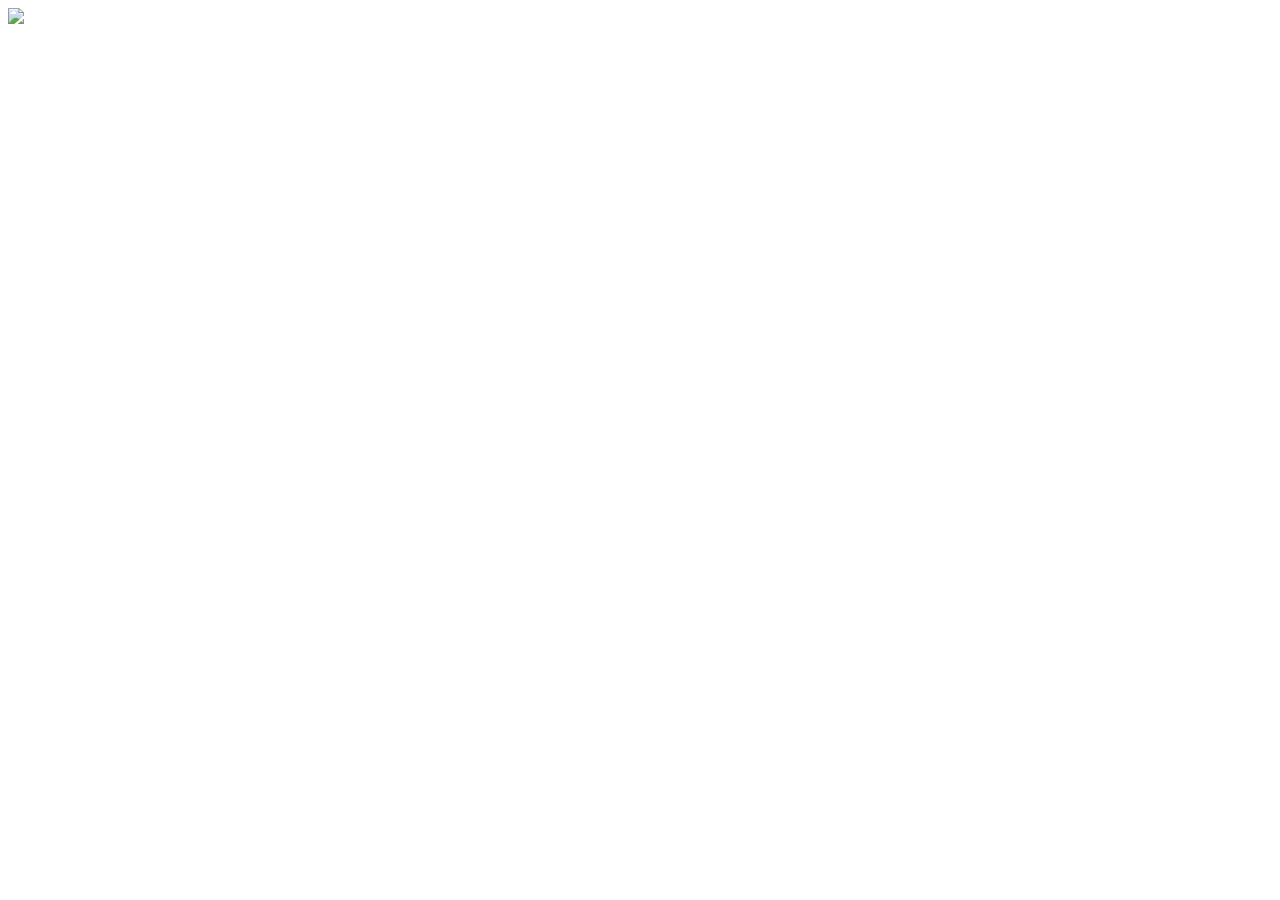
==== index.html @ 608bce9f "hiiii" ====
<!DOCTYPE html>
<html>

<head>
  <meta charset="utf-8">
  <meta name="viewport" content="width=device-width">
  <title>replit</title>
  <link href="style.css" rel="stylesheet" type="text/css" />
</head>

<body>
  <img id=door src=https://reddoor4autism.org/images/reddoorclosed.png /img>
  <script src="script.js"></script>
</body>

</html>
---- style.css ----
#door {
    width: 350px
}
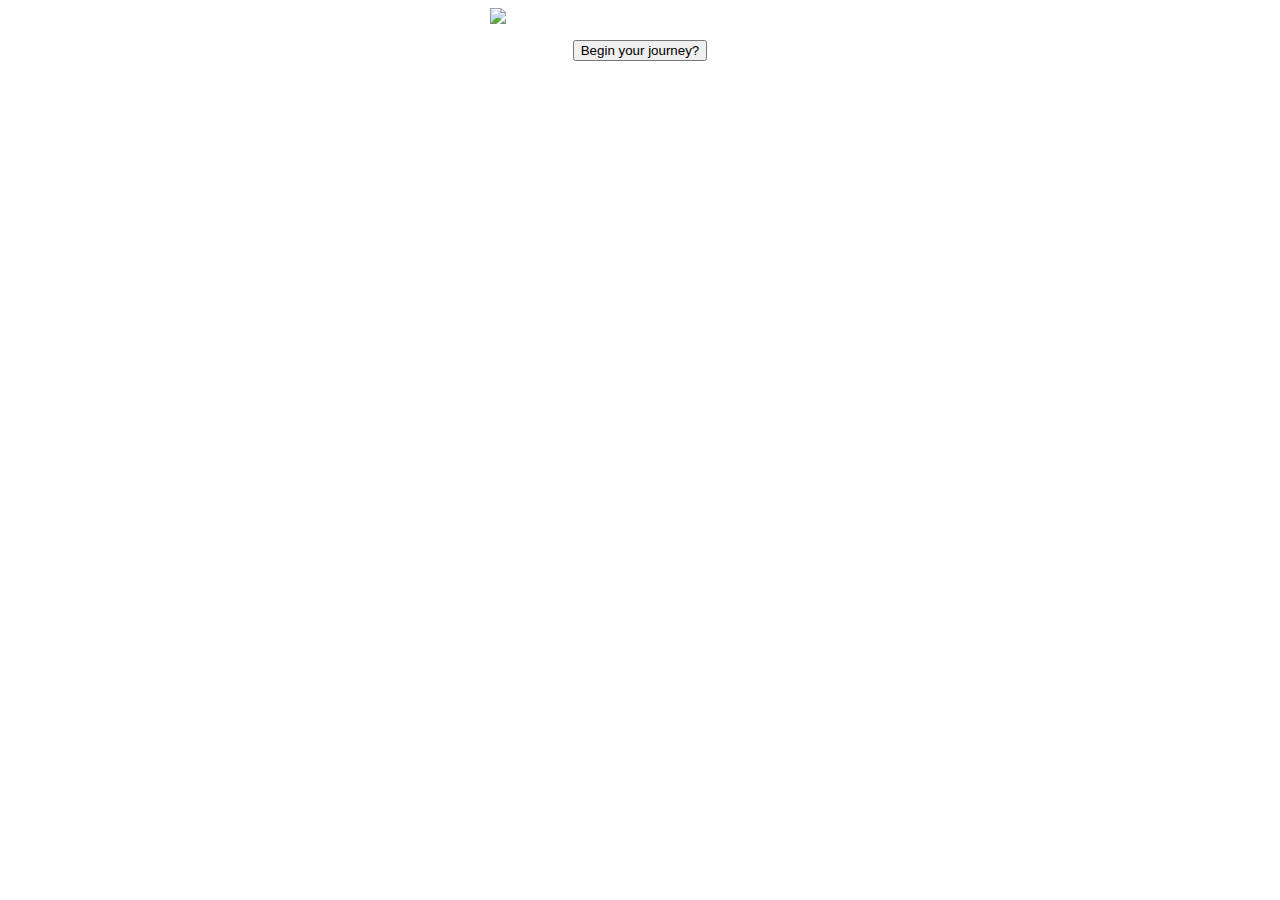
==== commit f017f3b8: "start page! there's a starting journey button && i centered the stuff" ====
--- a/index.html
+++ b/index.html
@@ -10,6 +10,8 @@
 
 <body>
   <img id=door src=https://reddoor4autism.org/images/reddoorclosed.png /img>
+  <p></p>
+  <button id="startButton" onclick="startGame()">Begin your journey?</button>
   <script src="script.js"></script>
 </body>
 
--- a/style.css
+++ b/style.css
@@ -1,3 +1,12 @@
 #door {
-    width: 350px
+    display: block;
+    margin-left: auto;
+    margin-right: auto;
+    width: 300px;
+}
+
+button {
+    display: block;
+    margin-left: auto;
+    margin-right: auto;
 }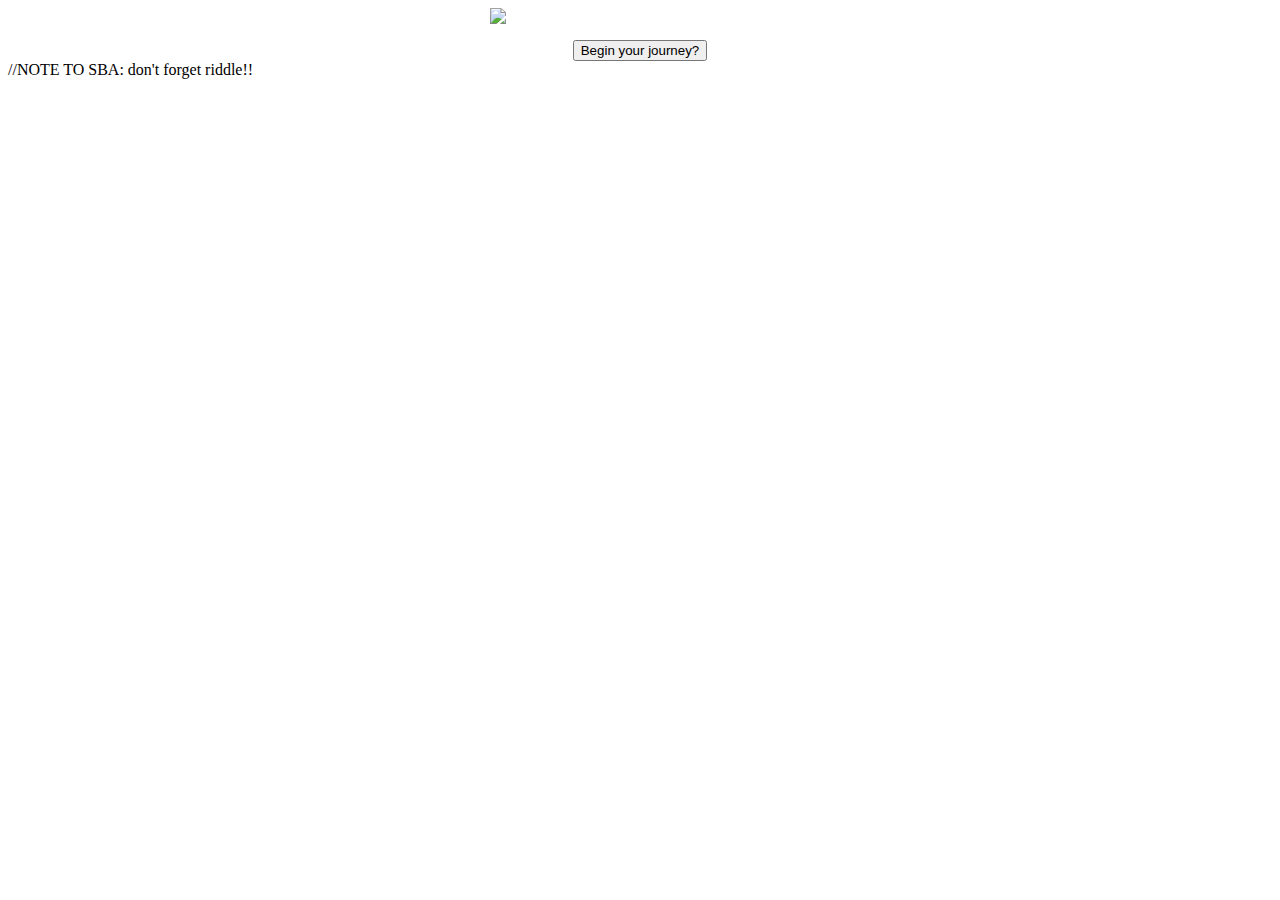
==== commit 52521dd4: "commented note" ====
--- a/index.html
+++ b/index.html
@@ -15,4 +15,6 @@
   <script src="script.js"></script>
 </body>
 
-</html>+</html>
+
+//NOTE TO SBA: don't forget riddle!!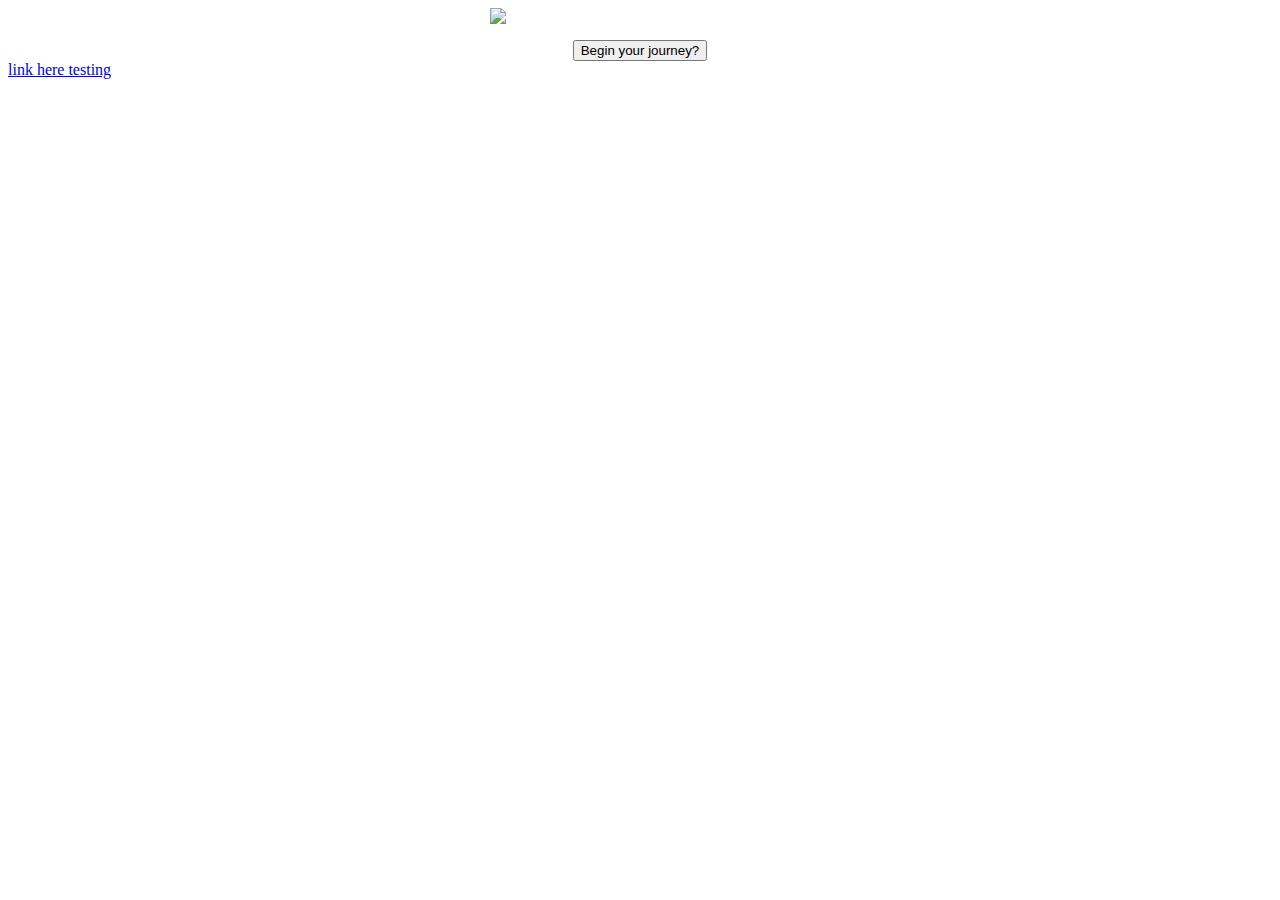
==== commit 1a733e06: "got fishcount transferred between html files!" ====
--- a/index.html
+++ b/index.html
@@ -12,9 +12,8 @@
   <img id=door src=https://reddoor4autism.org/images/reddoorclosed.png /img>
   <p></p>
   <button id="startButton" onclick="startGame()">Begin your journey?</button>
+  <a href="branch1.html?fishCount=1">link here testing</a>
   <script src="script.js"></script>
 </body>
 
-</html>
-
-//NOTE TO SBA: don't forget riddle!!+</html> 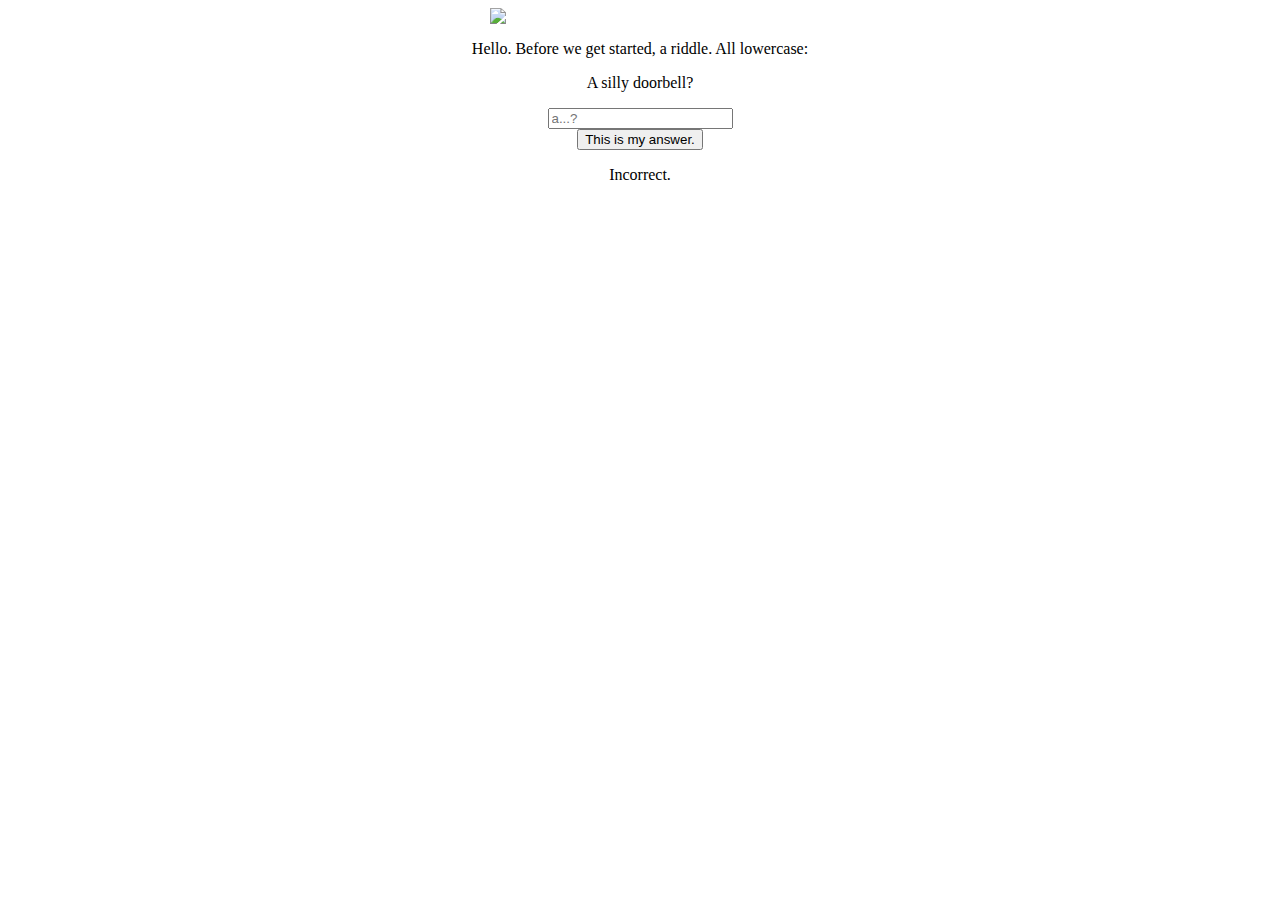
==== commit b70d14dd: "figuring out the riddle stuff! not done yet unforch" ====
--- a/index.html
+++ b/index.html
@@ -11,9 +11,15 @@
 <body>
   <img id=door src=https://reddoor4autism.org/images/reddoorclosed.png /img>
   <p></p>
-  <button id="startButton" onclick="startGame()">Begin your journey?</button>
-  <a href="branch1.html?fishCount=1">link here testing</a>
+  <p>Hello. Before we get started, a riddle. All lowercase:</p>
+  <p>A silly doorbell?</p>
+  <input id="input" type="text" placeholder="a...?"/>
+  <button id="passkey">This is my answer.</button>
+  <p id=winlose></p>
+  <a id="startButton" href="branch1.html?fishCount=0"><button>Begin your journey?</button></a>
   <script src="script.js"></script>
 </body>
 
-</html> +</html>
+
+
--- a/style.css
+++ b/style.css
@@ -1,3 +1,6 @@
+body {
+    text-align: center;
+}
 #door {
     display: block;
     margin-left: auto;
@@ -9,4 +12,14 @@
     display: block;
     margin-left: auto;
     margin-right: auto;
+}
+
+#startButton {
+    display: none;
+}
+
+#input {
+    display: block;
+    margin-left: auto;
+    margin-right: auto;
 }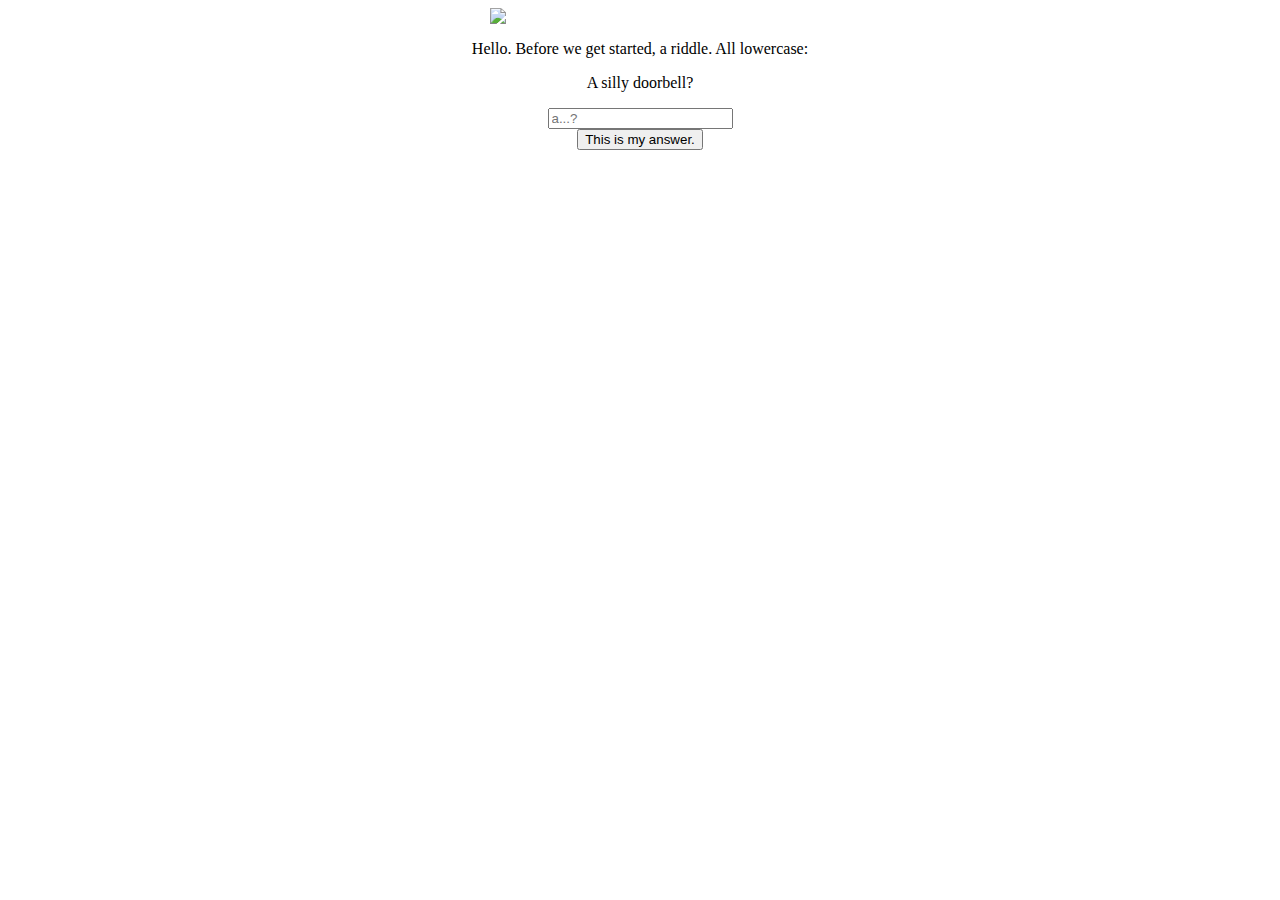
==== commit f0f389e1: "riddle function is functioning now" ====
--- a/index.html
+++ b/index.html
@@ -14,7 +14,8 @@
   <p>Hello. Before we get started, a riddle. All lowercase:</p>
   <p>A silly doorbell?</p>
   <input id="input" type="text" placeholder="a...?"/>
-  <button id="passkey">This is my answer.</button>
+  <button id="passkey" onclick="checkAnswer()">This is my answer.</button>
+<!--call function up here ^^-->
   <p id=winlose></p>
   <a id="startButton" href="branch1.html?fishCount=0"><button>Begin your journey?</button></a>
   <script src="script.js"></script>
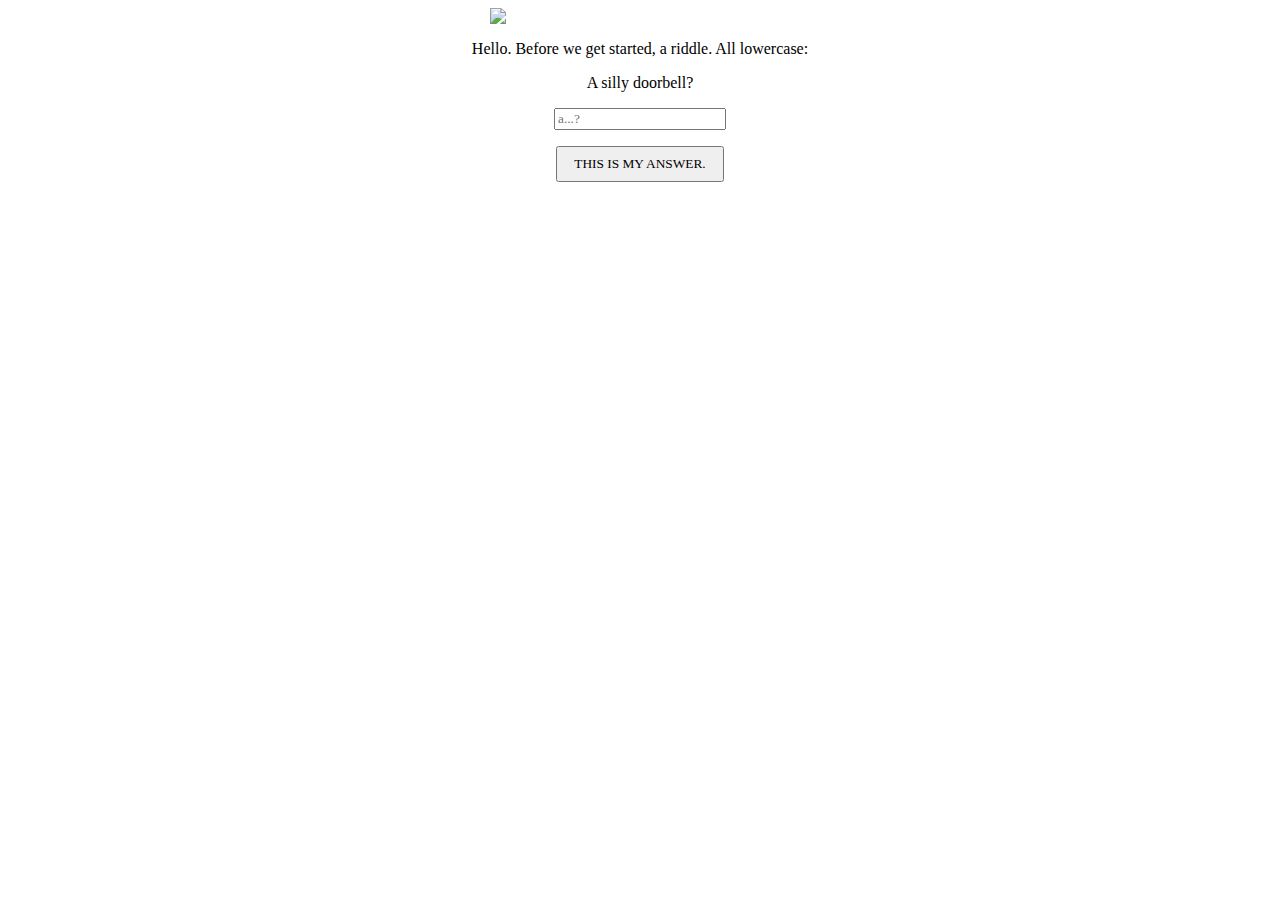
==== commit 91eb9a2c: "start page css" ====
--- a/index.html
+++ b/index.html
@@ -4,7 +4,7 @@
 <head>
   <meta charset="utf-8">
   <meta name="viewport" content="width=device-width">
-  <title>replit</title>
+  <title>the doors 🚪</title>
   <link href="style.css" rel="stylesheet" type="text/css" />
 </head>
 
@@ -14,8 +14,8 @@
   <p>Hello. Before we get started, a riddle. All lowercase:</p>
   <p>A silly doorbell?</p>
   <input id="input" type="text" placeholder="a...?"/>
+  <p></p>
   <button id="passkey" onclick="checkAnswer()">This is my answer.</button>
-<!--call function up here ^^-->
   <p id=winlose></p>
   <a id="startButton" href="branch1.html?fishCount=0"><button>Begin your journey?</button></a>
   <script src="script.js"></script>
--- a/style.css
+++ b/style.css
@@ -1,5 +1,6 @@
 body {
     text-align: center;
+    font-family: "Times New Roman", Times, serif;
 }
 #door {
     display: block;
@@ -12,6 +13,16 @@
     display: block;
     margin-left: auto;
     margin-right: auto;
+    transition-duration: 0.6s;
+    padding: 8px 16px;
+    text-align: center;
+    text-transform: uppercase;
+    font-family: "Times New Roman", Times, serif;
+}
+
+button:hover {
+    background-color: white;
+    color: black;
 }
 
 #startButton {
@@ -22,4 +33,5 @@
     display: block;
     margin-left: auto;
     margin-right: auto;
+    font-family: "Times New Roman", Times, serif;
 }